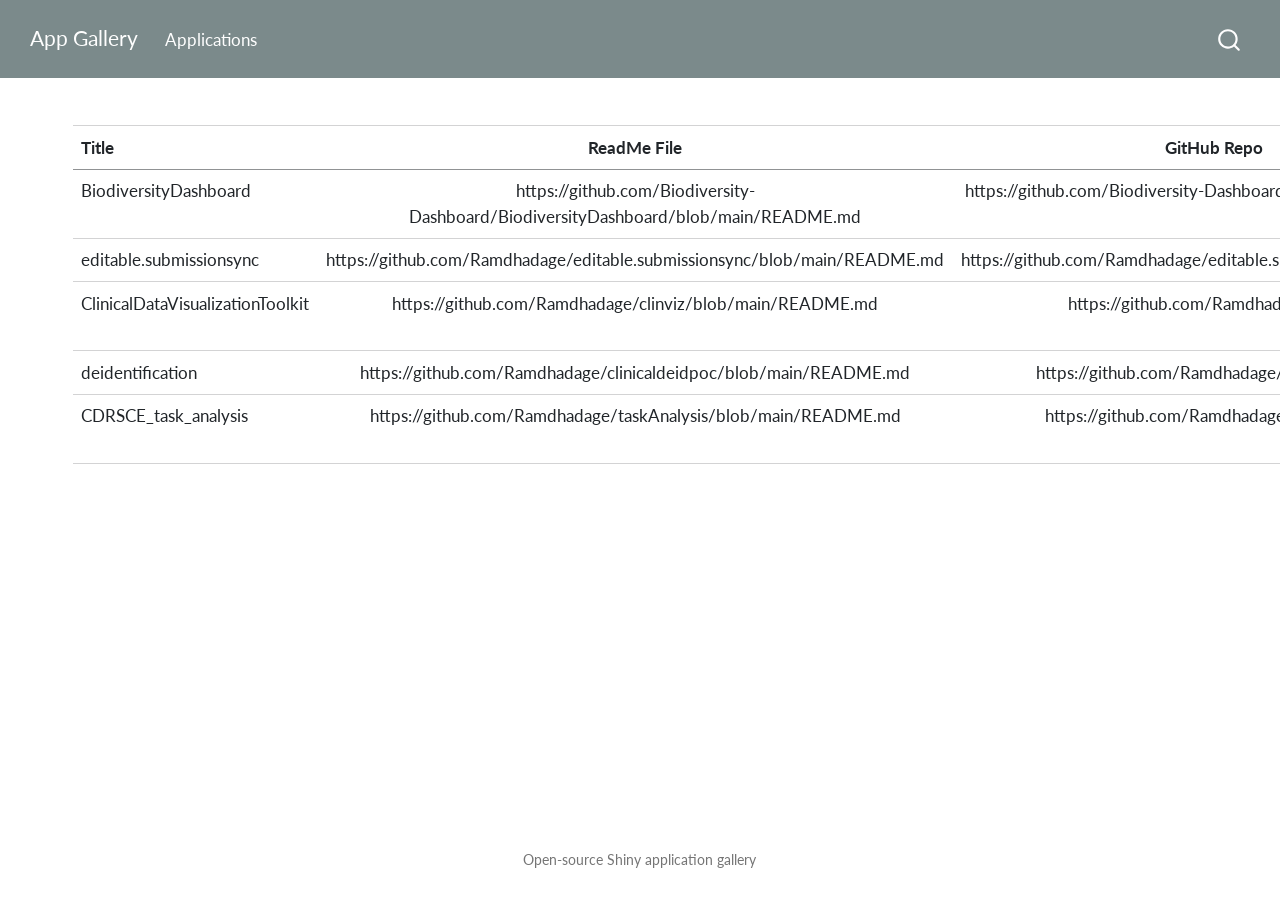
==== table.html @ fd76254c "deploy: 7fcf26d48b86b44f27af22324b26231856aefe6f" ====
<!DOCTYPE html>
<html xmlns="http://www.w3.org/1999/xhtml" lang="en" xml:lang="en"><head>

<meta charset="utf-8">
<meta name="generator" content="quarto-1.10.18">

<meta name="viewport" content="width=device-width, initial-scale=1.0, user-scalable=yes">


<title>table – App Gallery</title>
<style>
/* Default styles provided by pandoc.
** See https://pandoc.org/MANUAL.html#variables-for-html for config info.
*/
span.smallcaps{font-variant: small-caps;}
div.columns{display: flex; gap: 1.5em;}
div.column{flex: auto;}
@media screen {
div.columns{gap: min(4vw, 1.5em);}
div.column{overflow-x: auto;}
}
div.hanging-indent{margin-left: 1.5em; text-indent: -1.5em;}
ul.task-list{list-style: none;}
ul.task-list li input[type="checkbox"] {
  width: 0.8em;
  margin: 0 0.8em 0.2em -1em; /* quarto-specific, see https://github.com/quarto-dev/quarto-cli/issues/4556 */ 
  vertical-align: middle;
}
</style>


<script src="site_libs/quarto-nav/quarto-nav.js"></script>
<script src="site_libs/quarto-nav/headroom.min.js"></script>
<script src="site_libs/clipboard/clipboard.min.js"></script>
<script src="site_libs/quarto-search/autocomplete.umd.js"></script>
<script src="site_libs/quarto-search/fuse.min.js"></script>
<script src="site_libs/quarto-search/quarto-search.js"></script>
<meta name="quarto:offset" content="./">
<script src="site_libs/quarto-html/quarto.js" type="module"></script>
<script src="site_libs/quarto-html/tabsets/tabsets.js" type="module"></script>
<script src="site_libs/quarto-html/popper.min.js"></script>
<script src="site_libs/quarto-html/tippy.umd.min.js"></script>
<script src="site_libs/quarto-html/anchor.min.js"></script>
<link href="site_libs/quarto-html/tippy.css" rel="stylesheet">
<link href="site_libs/quarto-html/quarto-syntax-highlighting-64a204ab8560d761af7679ceaba22944.css" rel="stylesheet" id="quarto-text-highlighting-styles">
<script src="site_libs/bootstrap/bootstrap.min.js"></script>
<link href="site_libs/bootstrap/bootstrap-icons.css" rel="stylesheet">
<link href="site_libs/bootstrap/bootstrap-53d6c8f0b3f9c31b44cb307607e3be2e.min.css" rel="stylesheet" append-hash="true" id="quarto-bootstrap" data-mode="light">
<script id="quarto-search-options" type="application/json">{
  "location": "navbar",
  "copy-button": false,
  "collapse-after": 3,
  "panel-placement": "end",
  "type": "overlay",
  "limit": 50,
  "keyboard-shortcut": [
    "f",
    "/",
    "s"
  ],
  "show-item-context": false,
  "language": {
    "search-no-results-text": "No results",
    "search-matching-documents-text": "matching documents",
    "search-copy-link-title": "Copy link to search",
    "search-hide-matches-text": "Hide additional matches",
    "search-more-match-text": "more match in this document",
    "search-more-matches-text": "more matches in this document",
    "search-clear-button-title": "Clear",
    "search-text-placeholder": "",
    "search-detached-cancel-button-title": "Cancel",
    "search-submit-button-title": "Submit",
    "search-label": "Search"
  }
}</script>
<style>html{ scroll-behavior: smooth; }</style>


<link rel="stylesheet" href="styles.css">
</head>

<body class="nav-fixed quarto-light">

<div id="quarto-search-results"></div>
  <header id="quarto-header" class="headroom fixed-top">
    <nav class="navbar navbar-expand-lg " data-bs-theme="dark">
      <div class="navbar-container container-fluid">
      <div class="navbar-brand-container mx-auto">
    <a class="navbar-brand" href="./index.html">
    <span class="navbar-title">App Gallery</span>
    </a>
  </div>
            <div id="quarto-search" class="" title="Search"></div>
          <button class="navbar-toggler" type="button" data-bs-toggle="collapse" data-bs-target="#navbarCollapse" aria-controls="navbarCollapse" role="menu" aria-expanded="false" aria-label="Toggle navigation" onclick="if (window.quartoToggleHeadroom) { window.quartoToggleHeadroom(); }">
  <span class="navbar-toggler-icon"></span>
</button>
          <div class="collapse navbar-collapse" id="navbarCollapse">
            <ul class="navbar-nav navbar-nav-scroll me-auto">
  <li class="nav-item">
    <a class="nav-link" href="./index.html"> 
<span class="menu-text">Applications</span></a>
  </li>  
</ul>
          </div> <!-- /navcollapse -->
            <div class="quarto-navbar-tools">
</div>
      </div> <!-- /container-fluid -->
    </nav>
</header>
<!-- content -->
<div id="quarto-content" class="quarto-container page-columns page-rows-contents page-layout-full page-navbar">
<!-- sidebar -->
<!-- margin-sidebar -->
    
<!-- main -->
<main class="content column-page" id="quarto-document-content"><header id="title-block-header" class="quarto-title-block"></header>




<table class="caption-top table">
<colgroup>
<col style="width: 26%">
<col style="width: 24%">
<col style="width: 25%">
<col style="width: 25%">
</colgroup>
<thead>
<tr class="header">
<th style="text-align: left;">Title</th>
<th style="text-align: center;">ReadMe File</th>
<th style="text-align: center;">GitHub Repo</th>
<th style="text-align: center;">App URL</th>
</tr>
</thead>
<tbody>
<tr class="odd">
<td style="text-align: left;">BiodiversityDashboard</td>
<td style="text-align: center;">https://github.com/Biodiversity-Dashboard/BiodiversityDashboard/blob/main/README.md</td>
<td style="text-align: center;">https://github.com/Biodiversity-Dashboard/BiodiversityDashboard</td>
<td style="text-align: center;">https://ti5syn-ramdhadage.shinyapps.io/BiodiversityDashboard/</td>
</tr>
<tr class="even">
<td style="text-align: left;">editable.submissionsync</td>
<td style="text-align: center;">https://github.com/Ramdhadage/editable.submissionsync/blob/main/README.md</td>
<td style="text-align: center;">https://github.com/Ramdhadage/editable.submissionsync/tree/main</td>
<td style="text-align: center;">https://ti5syn-ramdhadage.shinyapps.io/editable/</td>
</tr>
<tr class="odd">
<td style="text-align: left;">ClinicalDataVisualizationToolkit</td>
<td style="text-align: center;">https://github.com/Ramdhadage/clinviz/blob/main/README.md</td>
<td style="text-align: center;">https://github.com/Ramdhadage/clinviz</td>
<td style="text-align: center;">https://ti5syn-ramdhadage.shinyapps.io/ClinicalDataVisualizationToolkit/</td>
</tr>
<tr class="even">
<td style="text-align: left;">deidentification</td>
<td style="text-align: center;">https://github.com/Ramdhadage/clinicaldeidpoc/blob/main/README.md</td>
<td style="text-align: center;">https://github.com/Ramdhadage/clinicaldeidpoc</td>
<td style="text-align: center;">https://ti5syn-ramdhadage.shinyapps.io/deidentification/</td>
</tr>
<tr class="odd">
<td style="text-align: left;">CDRSCE_task_analysis</td>
<td style="text-align: center;">https://github.com/Ramdhadage/taskAnalysis/blob/main/README.md</td>
<td style="text-align: center;">https://github.com/Ramdhadage/taskAnalysis</td>
<td style="text-align: center;">https://ti5syn-ramdhadage.shinyapps.io/CDRSCE_task_analysis/</td>
</tr>
</tbody>
</table>



</main> <!-- /main -->
<script id="quarto-html-after-body" type="application/javascript">
  window.document.addEventListener("DOMContentLoaded", function (event) {
    const icon = "";
    const anchorJS = new window.AnchorJS();
    anchorJS.options = {
      placement: 'right',
      icon: icon
    };
    anchorJS.add('.anchored');
    const isCodeAnnotation = (el) => {
      for (const clz of el.classList) {
        if (clz.startsWith('code-annotation-')) {                     
          return true;
        }
      }
      return false;
    }
    const onCopySuccess = function(e) {
      // button target
      const button = e.trigger;
      // don't keep focus
      button.blur();
      // flash "checked"
      button.classList.add('code-copy-button-checked');
      var currentTitle = button.getAttribute("title");
      button.setAttribute("title", "Copied!");
      let tooltip;
      if (window.bootstrap) {
        button.setAttribute("data-bs-toggle", "tooltip");
        button.setAttribute("data-bs-placement", "left");
        button.setAttribute("data-bs-title", "Copied!");
        tooltip = new bootstrap.Tooltip(button, 
          { trigger: "manual", 
            customClass: "code-copy-button-tooltip",
            offset: [0, -8]});
        tooltip.show();    
      }
      setTimeout(function() {
        if (tooltip) {
          tooltip.hide();
          button.removeAttribute("data-bs-title");
          button.removeAttribute("data-bs-toggle");
          button.removeAttribute("data-bs-placement");
        }
        button.setAttribute("title", currentTitle);
        button.classList.remove('code-copy-button-checked');
      }, 1000);
      // clear code selection
      e.clearSelection();
    }
    const getTextToCopy = function(trigger) {
      const outerScaffold = trigger.parentElement.cloneNode(true);
      const codeEl = outerScaffold.querySelector('code');
      for (const childEl of codeEl.children) {
        if (isCodeAnnotation(childEl)) {
          childEl.remove();
        }
      }
      return codeEl.innerText;
    }
    const clipboard = new window.ClipboardJS('.code-copy-button:not([data-in-quarto-modal])', {
      text: getTextToCopy
    });
    clipboard.on('success', onCopySuccess);
    if (window.document.getElementById('quarto-embedded-source-code-modal')) {
      const clipboardModal = new window.ClipboardJS('.code-copy-button[data-in-quarto-modal]', {
        text: getTextToCopy,
        container: window.document.getElementById('quarto-embedded-source-code-modal')
      });
      clipboardModal.on('success', onCopySuccess);
    }
      var localhostRegex = new RegExp(/^(?:http|https):\/\/localhost\:?[0-9]*\//);
      var mailtoRegex = new RegExp(/^mailto:/);
        var filterRegex = new RegExp('/' + window.location.host + '/');
      var isInternal = (href) => {
          return filterRegex.test(href) || localhostRegex.test(href) || mailtoRegex.test(href);
      }
      // Inspect non-navigation links and adorn them if external
     var links = window.document.querySelectorAll('a[href]:not(.nav-link):not(.navbar-brand):not(.toc-action):not(.sidebar-link):not(.sidebar-item-toggle):not(.pagination-link):not(.no-external):not([aria-hidden]):not(.dropdown-item):not(.quarto-navigation-tool):not(.about-link)');
      for (var i=0; i<links.length; i++) {
        const link = links[i];
        if (!isInternal(link.href)) {
          // undo the damage that might have been done by quarto-nav.js in the case of
          // links that we want to consider external
          if (link.dataset.originalHref !== undefined) {
            link.href = link.dataset.originalHref;
          }
        }
      }
    function tippyHover(el, contentFn, onTriggerFn, onUntriggerFn) {
      const config = {
        allowHTML: true,
        maxWidth: 500,
        delay: 100,
        arrow: false,
        appendTo: function(el) {
            return el.parentElement;
        },
        interactive: true,
        interactiveBorder: 10,
        theme: 'quarto',
        placement: 'bottom-start',
      };
      if (contentFn) {
        config.content = contentFn;
      }
      if (onTriggerFn) {
        config.onTrigger = onTriggerFn;
      }
      if (onUntriggerFn) {
        config.onUntrigger = onUntriggerFn;
      }
      window.tippy(el, config); 
    }
    const noterefs = window.document.querySelectorAll('a[role="doc-noteref"]');
    for (var i=0; i<noterefs.length; i++) {
      const ref = noterefs[i];
      tippyHover(ref, function() {
        // use id or data attribute instead here
        let href = ref.getAttribute('data-footnote-href') || ref.getAttribute('href');
        try { href = new URL(href).hash; } catch {}
        const id = href.replace(/^#\/?/, "");
        const note = window.document.getElementById(id);
        if (note) {
          return note.innerHTML;
        } else {
          return "";
        }
      });
    }
    const xrefs = window.document.querySelectorAll('a.quarto-xref');
    const processXRef = (id, note) => {
      // Strip column container classes
      const stripColumnClz = (el) => {
        el.classList.remove("page-full", "page-columns");
        if (el.children) {
          for (const child of el.children) {
            stripColumnClz(child);
          }
        }
      }
      stripColumnClz(note)
      if (id === null || id.startsWith('sec-')) {
        // Special case sections, only their first couple elements
        const container = document.createElement("div");
        if (note.children && note.children.length > 2) {
          container.appendChild(note.children[0].cloneNode(true));
          for (let i = 1; i < note.children.length; i++) {
            const child = note.children[i];
            if (child.tagName === "P" && child.innerText === "") {
              continue;
            } else {
              container.appendChild(child.cloneNode(true));
              break;
            }
          }
          if (window.Quarto?.typesetMath) {
            window.Quarto.typesetMath(container);
          }
          return container.innerHTML
        } else {
          if (window.Quarto?.typesetMath) {
            window.Quarto.typesetMath(note);
          }
          return note.innerHTML;
        }
      } else {
        // Remove any anchor links if they are present
        const anchorLink = note.querySelector('a.anchorjs-link');
        if (anchorLink) {
          anchorLink.remove();
        }
        if (window.Quarto?.typesetMath) {
          window.Quarto.typesetMath(note);
        }
        if (note.classList.contains("callout")) {
          return note.outerHTML;
        } else {
          return note.innerHTML;
        }
      }
    }
    for (var i=0; i<xrefs.length; i++) {
      const xref = xrefs[i];
      tippyHover(xref, undefined, function(instance) {
        instance.disable();
        let url = xref.getAttribute('href');
        let hash = undefined; 
        if (url.startsWith('#')) {
          hash = url;
        } else {
          try { hash = new URL(url).hash; } catch {}
        }
        if (hash) {
          const id = hash.replace(/^#\/?/, "");
          const note = window.document.getElementById(id);
          if (note !== null) {
            try {
              const html = processXRef(id, note.cloneNode(true));
              instance.setContent(html);
            } finally {
              instance.enable();
              instance.show();
            }
          } else {
            // See if we can fetch this
            fetch(url.split('#')[0])
            .then(res => res.text())
            .then(html => {
              const parser = new DOMParser();
              const htmlDoc = parser.parseFromString(html, "text/html");
              const note = htmlDoc.getElementById(id);
              if (note !== null) {
                const html = processXRef(id, note);
                instance.setContent(html);
              } 
            }).finally(() => {
              instance.enable();
              instance.show();
            });
          }
        } else {
          // See if we can fetch a full url (with no hash to target)
          // This is a special case and we should probably do some content thinning / targeting
          fetch(url)
          .then(res => res.text())
          .then(html => {
            const parser = new DOMParser();
            const htmlDoc = parser.parseFromString(html, "text/html");
            const note = htmlDoc.querySelector('main.content');
            if (note !== null) {
              // This should only happen for chapter cross references
              // (since there is no id in the URL)
              // remove the first header
              if (note.children.length > 0 && note.children[0].tagName === "HEADER") {
                note.children[0].remove();
              }
              const html = processXRef(null, note);
              instance.setContent(html);
            } 
          }).finally(() => {
            instance.enable();
            instance.show();
          });
        }
      }, function(instance) {
      });
    }
        let selectedAnnoteEl;
        const selectorForAnnotation = ( cell, annotation) => {
          let cellAttr = 'data-code-cell="' + cell + '"';
          let lineAttr = 'data-code-annotation="' +  annotation + '"';
          const selector = 'span[' + cellAttr + '][' + lineAttr + ']';
          return selector;
        }
        const selectCodeLines = (annoteEl) => {
          const doc = window.document;
          const targetCell = annoteEl.getAttribute("data-target-cell");
          const targetAnnotation = annoteEl.getAttribute("data-target-annotation");
          const annoteSpan = window.document.querySelector(selectorForAnnotation(targetCell, targetAnnotation));
          const lines = annoteSpan.getAttribute("data-code-lines").split(",");
          const lineIds = lines.map((line) => {
            return targetCell + "-" + line;
          })
          let top = null;
          let height = null;
          let parent = null;
          if (lineIds.length > 0) {
              //compute the position of the single el (top and bottom and make a div)
              const el = window.document.getElementById(lineIds[0]);
              top = el.offsetTop;
              height = el.offsetHeight;
              parent = el.parentElement.parentElement;
            if (lineIds.length > 1) {
              const lastEl = window.document.getElementById(lineIds[lineIds.length - 1]);
              const bottom = lastEl.offsetTop + lastEl.offsetHeight;
              height = bottom - top;
            }
            if (top !== null && height !== null && parent !== null) {
              // cook up a div (if necessary) and position it 
              let div = window.document.getElementById("code-annotation-line-highlight");
              if (div === null) {
                div = window.document.createElement("div");
                div.setAttribute("id", "code-annotation-line-highlight");
                div.style.position = 'absolute';
                parent.appendChild(div);
              }
              div.style.top = top - 2 + "px";
              div.style.height = height + 4 + "px";
              div.style.left = 0;
              let gutterDiv = window.document.getElementById("code-annotation-line-highlight-gutter");
              if (gutterDiv === null) {
                gutterDiv = window.document.createElement("div");
                gutterDiv.setAttribute("id", "code-annotation-line-highlight-gutter");
                gutterDiv.style.position = 'absolute';
                const codeCell = window.document.getElementById(targetCell);
                const gutter = codeCell.querySelector('.code-annotation-gutter');
                gutter.appendChild(gutterDiv);
              }
              gutterDiv.style.top = top - 2 + "px";
              gutterDiv.style.height = height + 4 + "px";
            }
            selectedAnnoteEl = annoteEl;
          }
        };
        const unselectCodeLines = () => {
          const elementsIds = ["code-annotation-line-highlight", "code-annotation-line-highlight-gutter"];
          elementsIds.forEach((elId) => {
            const div = window.document.getElementById(elId);
            if (div) {
              div.remove();
            }
          });
          selectedAnnoteEl = undefined;
        };
          // Handle positioning of the toggle
      window.addEventListener(
        "resize",
        throttle(() => {
          elRect = undefined;
          if (selectedAnnoteEl) {
            selectCodeLines(selectedAnnoteEl);
          }
        }, 10)
      );
      function throttle(fn, ms) {
      let throttle = false;
      let timer;
        return (...args) => {
          if(!throttle) { // first call gets through
              fn.apply(this, args);
              throttle = true;
          } else { // all the others get throttled
              if(timer) clearTimeout(timer); // cancel #2
              timer = setTimeout(() => {
                fn.apply(this, args);
                timer = throttle = false;
              }, ms);
          }
        };
      }
        // Attach click handler to the DT
        const annoteDls = window.document.querySelectorAll('dt[data-target-cell]');
        for (const annoteDlNode of annoteDls) {
          annoteDlNode.addEventListener('click', (event) => {
            const clickedEl = event.target;
            if (clickedEl !== selectedAnnoteEl) {
              unselectCodeLines();
              const activeEl = window.document.querySelector('dt[data-target-cell].code-annotation-active');
              if (activeEl) {
                activeEl.classList.remove('code-annotation-active');
              }
              selectCodeLines(clickedEl);
              clickedEl.classList.add('code-annotation-active');
            } else {
              // Unselect the line
              unselectCodeLines();
              clickedEl.classList.remove('code-annotation-active');
            }
          });
        }
    const findCites = (el) => {
      const parentEl = el.parentElement;
      if (parentEl) {
        const cites = parentEl.dataset.cites;
        if (cites) {
          return {
            el,
            cites: cites.split(' ')
          };
        } else {
          return findCites(el.parentElement)
        }
      } else {
        return undefined;
      }
    };
    var bibliorefs = window.document.querySelectorAll('a[role="doc-biblioref"]');
    for (var i=0; i<bibliorefs.length; i++) {
      const ref = bibliorefs[i];
      const citeInfo = findCites(ref);
      if (citeInfo) {
        tippyHover(citeInfo.el, function() {
          var popup = window.document.createElement('div');
          citeInfo.cites.forEach(function(cite) {
            var citeDiv = window.document.createElement('div');
            citeDiv.classList.add('hanging-indent');
            citeDiv.classList.add('csl-entry');
            var biblioDiv = window.document.getElementById('ref-' + cite);
            if (biblioDiv) {
              citeDiv.innerHTML = biblioDiv.innerHTML;
            }
            popup.appendChild(citeDiv);
          });
          return popup.innerHTML;
        });
      }
    }
  });
  </script>
</div> <!-- /content -->
<footer class="footer">
  <div class="nav-footer">
    <div class="nav-footer-left">
      &nbsp;
    </div>   
    <div class="nav-footer-center">
<p>Open-source Shiny application gallery</p>
</div>
    <div class="nav-footer-right">
      &nbsp;
    </div>
  </div>
</footer>




<script src="site_libs/quarto-html/zenscroll-min.js"></script>
</body></html>
---- site_libs/quarto-html/tippy.css ----
.tippy-box[data-animation=fade][data-state=hidden]{opacity:0}[data-tippy-root]{max-width:calc(100vw - 10px)}.tippy-box{position:relative;background-color:#333;color:#fff;border-radius:4px;font-size:14px;line-height:1.4;white-space:normal;outline:0;transition-property:transform,visibility,opacity}.tippy-box[data-placement^=top]>.tippy-arrow{bottom:0}.tippy-box[data-placement^=top]>.tippy-arrow:before{bottom:-7px;left:0;border-width:8px 8px 0;border-top-color:initial;transform-origin:center top}.tippy-box[data-placement^=bottom]>.tippy-arrow{top:0}.tippy-box[data-placement^=bottom]>.tippy-arrow:before{top:-7px;left:0;border-width:0 8px 8px;border-bottom-color:initial;transform-origin:center bottom}.tippy-box[data-placement^=left]>.tippy-arrow{right:0}.tippy-box[data-placement^=left]>.tippy-arrow:before{border-width:8px 0 8px 8px;border-left-color:initial;right:-7px;transform-origin:center left}.tippy-box[data-placement^=right]>.tippy-arrow{left:0}.tippy-box[data-placement^=right]>.tippy-arrow:before{left:-7px;border-width:8px 8px 8px 0;border-right-color:initial;transform-origin:center right}.tippy-box[data-inertia][data-state=visible]{transition-timing-function:cubic-bezier(.54,1.5,.38,1.11)}.tippy-arrow{width:16px;height:16px;color:#333}.tippy-arrow:before{content:"";position:absolute;border-color:transparent;border-style:solid}.tippy-content{position:relative;padding:5px 9px;z-index:1}
---- site_libs/quarto-html/quarto-syntax-highlighting-64a204ab8560d761af7679ceaba22944.css ----
/* quarto syntax highlight colors */
:root {
  --quarto-hl-ot-color: #003B4F;
  --quarto-hl-at-color: #657422;
  --quarto-hl-ss-color: #20794D;
  --quarto-hl-an-color: #5E5E5E;
  --quarto-hl-fu-color: #4758AB;
  --quarto-hl-st-color: #20794D;
  --quarto-hl-cf-color: #003B4F;
  --quarto-hl-op-color: #5E5E5E;
  --quarto-hl-er-color: #AD0000;
  --quarto-hl-bn-color: #AD0000;
  --quarto-hl-al-color: #AD0000;
  --quarto-hl-va-color: #111111;
  --quarto-hl-bu-color: inherit;
  --quarto-hl-ex-color: inherit;
  --quarto-hl-pp-color: #AD0000;
  --quarto-hl-in-color: #5E5E5E;
  --quarto-hl-vs-color: #20794D;
  --quarto-hl-wa-color: #5E5E5E;
  --quarto-hl-do-color: #5E5E5E;
  --quarto-hl-im-color: #00769E;
  --quarto-hl-ch-color: #20794D;
  --quarto-hl-dt-color: #AD0000;
  --quarto-hl-fl-color: #AD0000;
  --quarto-hl-co-color: #5E5E5E;
  --quarto-hl-cv-color: #5E5E5E;
  --quarto-hl-cn-color: #8f5902;
  --quarto-hl-sc-color: #5E5E5E;
  --quarto-hl-dv-color: #AD0000;
  --quarto-hl-kw-color: #003B4F;
}

/* other quarto variables */
:root {
  --quarto-font-monospace: SFMono-Regular, Menlo, Monaco, Consolas, "Liberation Mono", "Courier New", monospace;
}

/* syntax highlight based on Pandoc's rules */
pre > code.sourceCode > span {
  color: #003B4F;
}

code.sourceCode > span {
  color: #003B4F;
}

div.sourceCode,
div.sourceCode pre.sourceCode {
  color: #003B4F;
}

/* Normal */
code span {
  color: #003B4F;
}

/* Alert */
code span.al {
  color: #AD0000;
  font-style: inherit;
}

/* Annotation */
code span.an {
  color: #5E5E5E;
  font-style: inherit;
}

/* Attribute */
code span.at {
  color: #657422;
  font-style: inherit;
}

/* BaseN */
code span.bn {
  color: #AD0000;
  font-style: inherit;
}

/* BuiltIn */
code span.bu {
  font-style: inherit;
}

/* ControlFlow */
code span.cf {
  color: #003B4F;
  font-weight: bold;
  font-style: inherit;
}

/* Char */
code span.ch {
  color: #20794D;
  font-style: inherit;
}

/* Constant */
code span.cn {
  color: #8f5902;
  font-style: inherit;
}

/* Comment */
code span.co {
  color: #5E5E5E;
  font-style: inherit;
}

/* CommentVar */
code span.cv {
  color: #5E5E5E;
  font-style: italic;
}

/* Documentation */
code span.do {
  color: #5E5E5E;
  font-style: italic;
}

/* DataType */
code span.dt {
  color: #AD0000;
  font-style: inherit;
}

/* DecVal */
code span.dv {
  color: #AD0000;
  font-style: inherit;
}

/* Error */
code span.er {
  color: #AD0000;
  font-style: inherit;
}

/* Extension */
code span.ex {
  font-style: inherit;
}

/* Float */
code span.fl {
  color: #AD0000;
  font-style: inherit;
}

/* Function */
code span.fu {
  color: #4758AB;
  font-style: inherit;
}

/* Import */
code span.im {
  color: #00769E;
  font-style: inherit;
}

/* Information */
code span.in {
  color: #5E5E5E;
  font-style: inherit;
}

/* Keyword */
code span.kw {
  color: #003B4F;
  font-weight: bold;
  font-style: inherit;
}

/* Operator */
code span.op {
  color: #5E5E5E;
  font-style: inherit;
}

/* Other */
code span.ot {
  color: #003B4F;
  font-style: inherit;
}

/* Preprocessor */
code span.pp {
  color: #AD0000;
  font-style: inherit;
}

/* SpecialChar */
code span.sc {
  color: #5E5E5E;
  font-style: inherit;
}

/* SpecialString */
code span.ss {
  color: #20794D;
  font-style: inherit;
}

/* String */
code span.st {
  color: #20794D;
  font-style: inherit;
}

/* Variable */
code span.va {
  color: #111111;
  font-style: inherit;
}

/* VerbatimString */
code span.vs {
  color: #20794D;
  font-style: inherit;
}

/* Warning */
code span.wa {
  color: #5E5E5E;
  font-style: italic;
}

.prevent-inlining {
  content: "</";
}

/*# sourceMappingURL=9d8d5bb603a83b8298b89080a598c93b.css.map */
---- styles.css ----
:root {
  --gallery-primary: #0b41cd;
  --gallery-primary-dark: #07359f;
  --gallery-border: #dfe3e8;
  --gallery-text: #25313c;
  --gallery-muted: #5f6b76;
}

.quarto-title-block .title {
  color: var(--gallery-text);
}

.gallery-category {
  margin: 1.75rem 0 1rem;
  color: var(--gallery-text);
  font-size: 1.35rem;
}

.cards-container {
  display: grid;
  grid-template-columns: repeat(auto-fit, minmax(min(100%, 320px), 1fr));
  gap: 1.25rem;
  width: 100%;
}

.card {
  overflow: hidden;
  border: 1px solid var(--gallery-border);
  border-radius: 0.75rem;
  background: #fff;
  box-shadow: 0 0.15rem 0.4rem rgb(16 24 40 / 6%);
  transition: box-shadow 150ms ease, transform 150ms ease;
}

.card:hover,
.card:focus-within {
  box-shadow: 0 0.6rem 1.4rem rgb(16 24 40 / 14%);
  transform: translateY(-2px);
}

.app-details {
  display: flex;
  align-items: center;
  gap: 0.65rem;
  min-height: 4.25rem;
  padding: 0.9rem 1rem;
  border-bottom: 1px solid var(--gallery-border);
}

.listing-title {
  flex: 1;
  color: var(--gallery-primary);
  font-size: 1.05rem;
  font-weight: 650;
  line-height: 1.25;
  text-decoration: none;
}

.listing-title:hover {
  color: var(--gallery-primary-dark);
  text-decoration: underline;
}

.source-code,
.readme-file {
  display: inline-grid;
  flex: 0 0 auto;
  place-items: center;
  width: 2rem;
  height: 2rem;
  border-radius: 0.35rem;
  color: var(--gallery-muted);
}

.source-code:hover,
.readme-file:hover {
  background: #eef3ff;
  color: var(--gallery-primary);
}

.app-preview {
  position: relative;
  display: block;
  overflow: hidden;
  background: #eef3f7;
}

.app-preview img {
  display: block;
  width: 100%;
  aspect-ratio: 16 / 9;
  object-fit: cover;
  transition: transform 180ms ease;
}

.app-preview:hover img,
.app-preview:focus-visible img {
  transform: scale(1.02);
}

.launch-label {
  position: absolute;
  right: 0.8rem;
  bottom: 0.8rem;
  padding: 0.4rem 0.7rem;
  border-radius: 999px;
  background: rgb(11 65 205 / 92%);
  color: #fff;
  font-size: 0.82rem;
  font-weight: 600;
}

a:focus-visible {
  outline: 3px solid #ffbf47;
  outline-offset: 2px;
}

@media (prefers-reduced-motion: reduce) {
  .card,
  .app-preview img {
    transition: none;
  }
}
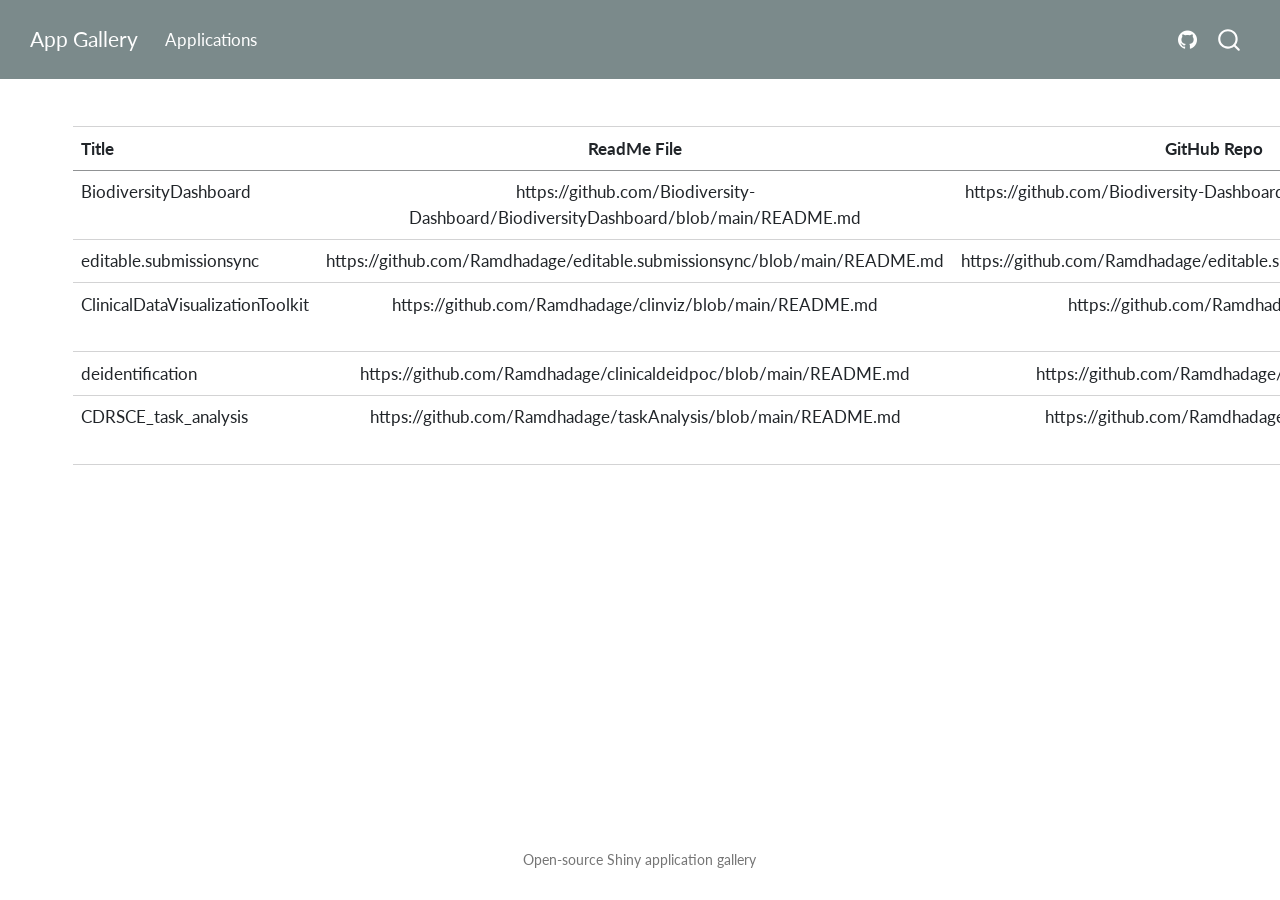
==== commit 1d5a9ea3: "deploy: 711820b2793cc582a4ea80400f9a034384fa0fea" ====
--- a/table.html
+++ b/table.html
@@ -2,7 +2,7 @@
 <html xmlns="http://www.w3.org/1999/xhtml" lang="en" xml:lang="en"><head>
 
 <meta charset="utf-8">
-<meta name="generator" content="quarto-1.10.18">
+<meta name="generator" content="quarto-1.10.19">
 
 <meta name="viewport" content="width=device-width, initial-scale=1.0, user-scalable=yes">
 
@@ -42,10 +42,10 @@
 <script src="site_libs/quarto-html/tippy.umd.min.js"></script>
 <script src="site_libs/quarto-html/anchor.min.js"></script>
 <link href="site_libs/quarto-html/tippy.css" rel="stylesheet">
-<link href="site_libs/quarto-html/quarto-syntax-highlighting-64a204ab8560d761af7679ceaba22944.css" rel="stylesheet" id="quarto-text-highlighting-styles">
+<link href="site_libs/quarto-html/quarto-syntax-highlighting-bf27225e3a48a9273f3daa8f8e829971.css" rel="stylesheet" id="quarto-text-highlighting-styles">
 <script src="site_libs/bootstrap/bootstrap.min.js"></script>
 <link href="site_libs/bootstrap/bootstrap-icons.css" rel="stylesheet">
-<link href="site_libs/bootstrap/bootstrap-53d6c8f0b3f9c31b44cb307607e3be2e.min.css" rel="stylesheet" append-hash="true" id="quarto-bootstrap" data-mode="light">
+<link href="site_libs/bootstrap/bootstrap-87623689d22b060bad1eefbb2b768960.min.css" rel="stylesheet" append-hash="true" id="quarto-bootstrap" data-mode="light">
 <script id="quarto-search-options" type="application/json">{
   "location": "navbar",
   "copy-button": false,
@@ -99,6 +99,13 @@
   <li class="nav-item">
     <a class="nav-link" href="./index.html"> 
 <span class="menu-text">Applications</span></a>
+  </li>  
+</ul>
+            <ul class="navbar-nav navbar-nav-scroll ms-auto">
+  <li class="nav-item compact">
+    <a class="nav-link" href="https://github.com/Ramdhadage/AppGallery"> <i class="bi bi-github" role="img" aria-label="App Gallery GitHub repository">
+</i> 
+<span class="menu-text"></span></a>
   </li>  
 </ul>
           </div> <!-- /navcollapse -->
--- a/site_libs/quarto-html/quarto-syntax-highlighting-bf27225e3a48a9273f3daa8f8e829971.css
+++ b/site_libs/quarto-html/quarto-syntax-highlighting-bf27225e3a48a9273f3daa8f8e829971.css
@@ -0,0 +1,236 @@
+/* quarto syntax highlight colors */
+:root {
+  --quarto-hl-ot-color: #003B4F;
+  --quarto-hl-at-color: #657422;
+  --quarto-hl-ss-color: #20794D;
+  --quarto-hl-an-color: #5E5E5E;
+  --quarto-hl-fu-color: #4758AB;
+  --quarto-hl-st-color: #20794D;
+  --quarto-hl-cf-color: #003B4F;
+  --quarto-hl-op-color: #5E5E5E;
+  --quarto-hl-er-color: #AD0000;
+  --quarto-hl-bn-color: #AD0000;
+  --quarto-hl-al-color: #AD0000;
+  --quarto-hl-va-color: #111111;
+  --quarto-hl-bu-color: inherit;
+  --quarto-hl-ex-color: inherit;
+  --quarto-hl-pp-color: #AD0000;
+  --quarto-hl-in-color: #5E5E5E;
+  --quarto-hl-vs-color: #20794D;
+  --quarto-hl-wa-color: #5E5E5E;
+  --quarto-hl-do-color: #5E5E5E;
+  --quarto-hl-im-color: #00769E;
+  --quarto-hl-ch-color: #20794D;
+  --quarto-hl-dt-color: #AD0000;
+  --quarto-hl-fl-color: #AD0000;
+  --quarto-hl-co-color: #5E5E5E;
+  --quarto-hl-cv-color: #5E5E5E;
+  --quarto-hl-cn-color: #8f5902;
+  --quarto-hl-sc-color: #5E5E5E;
+  --quarto-hl-dv-color: #AD0000;
+  --quarto-hl-kw-color: #003B4F;
+}
+
+/* other quarto variables */
+:root {
+  --quarto-font-monospace: SFMono-Regular, Menlo, Monaco, Consolas, "Liberation Mono", "Courier New", monospace;
+}
+
+/* syntax highlight based on Pandoc's rules */
+pre > code.sourceCode > span {
+  color: #003B4F;
+}
+
+code.sourceCode > span {
+  color: #003B4F;
+}
+
+div.sourceCode,
+div.sourceCode pre.sourceCode {
+  color: #003B4F;
+}
+
+/* Normal */
+code span {
+  color: #003B4F;
+}
+
+/* Alert */
+code span.al {
+  color: #AD0000;
+  font-style: inherit;
+}
+
+/* Annotation */
+code span.an {
+  color: #5E5E5E;
+  font-style: inherit;
+}
+
+/* Attribute */
+code span.at {
+  color: #657422;
+  font-style: inherit;
+}
+
+/* BaseN */
+code span.bn {
+  color: #AD0000;
+  font-style: inherit;
+}
+
+/* BuiltIn */
+code span.bu {
+  font-style: inherit;
+}
+
+/* ControlFlow */
+code span.cf {
+  color: #003B4F;
+  font-weight: bold;
+  font-style: inherit;
+}
+
+/* Char */
+code span.ch {
+  color: #20794D;
+  font-style: inherit;
+}
+
+/* Constant */
+code span.cn {
+  color: #8f5902;
+  font-style: inherit;
+}
+
+/* Comment */
+code span.co {
+  color: #5E5E5E;
+  font-style: inherit;
+}
+
+/* CommentVar */
+code span.cv {
+  color: #5E5E5E;
+  font-style: italic;
+}
+
+/* Documentation */
+code span.do {
+  color: #5E5E5E;
+  font-style: italic;
+}
+
+/* DataType */
+code span.dt {
+  color: #AD0000;
+  font-style: inherit;
+}
+
+/* DecVal */
+code span.dv {
+  color: #AD0000;
+  font-style: inherit;
+}
+
+/* Error */
+code span.er {
+  color: #AD0000;
+  font-style: inherit;
+}
+
+/* Extension */
+code span.ex {
+  font-style: inherit;
+}
+
+/* Float */
+code span.fl {
+  color: #AD0000;
+  font-style: inherit;
+}
+
+/* Function */
+code span.fu {
+  color: #4758AB;
+  font-style: inherit;
+}
+
+/* Import */
+code span.im {
+  color: #00769E;
+  font-style: inherit;
+}
+
+/* Information */
+code span.in {
+  color: #5E5E5E;
+  font-style: inherit;
+}
+
+/* Keyword */
+code span.kw {
+  color: #003B4F;
+  font-weight: bold;
+  font-style: inherit;
+}
+
+/* Operator */
+code span.op {
+  color: #5E5E5E;
+  font-style: inherit;
+}
+
+/* Other */
+code span.ot {
+  color: #003B4F;
+  font-style: inherit;
+}
+
+/* Preprocessor */
+code span.pp {
+  color: #AD0000;
+  font-style: inherit;
+}
+
+/* SpecialChar */
+code span.sc {
+  color: #5E5E5E;
+  font-style: inherit;
+}
+
+/* SpecialString */
+code span.ss {
+  color: #20794D;
+  font-style: inherit;
+}
+
+/* String */
+code span.st {
+  color: #20794D;
+  font-style: inherit;
+}
+
+/* Variable */
+code span.va {
+  color: #111111;
+  font-style: inherit;
+}
+
+/* VerbatimString */
+code span.vs {
+  color: #20794D;
+  font-style: inherit;
+}
+
+/* Warning */
+code span.wa {
+  color: #5E5E5E;
+  font-style: italic;
+}
+
+.prevent-inlining {
+  content: "</";
+}
+
+/*# sourceMappingURL=8be38f48d34c45af72792cbd699585e7.css.map */
